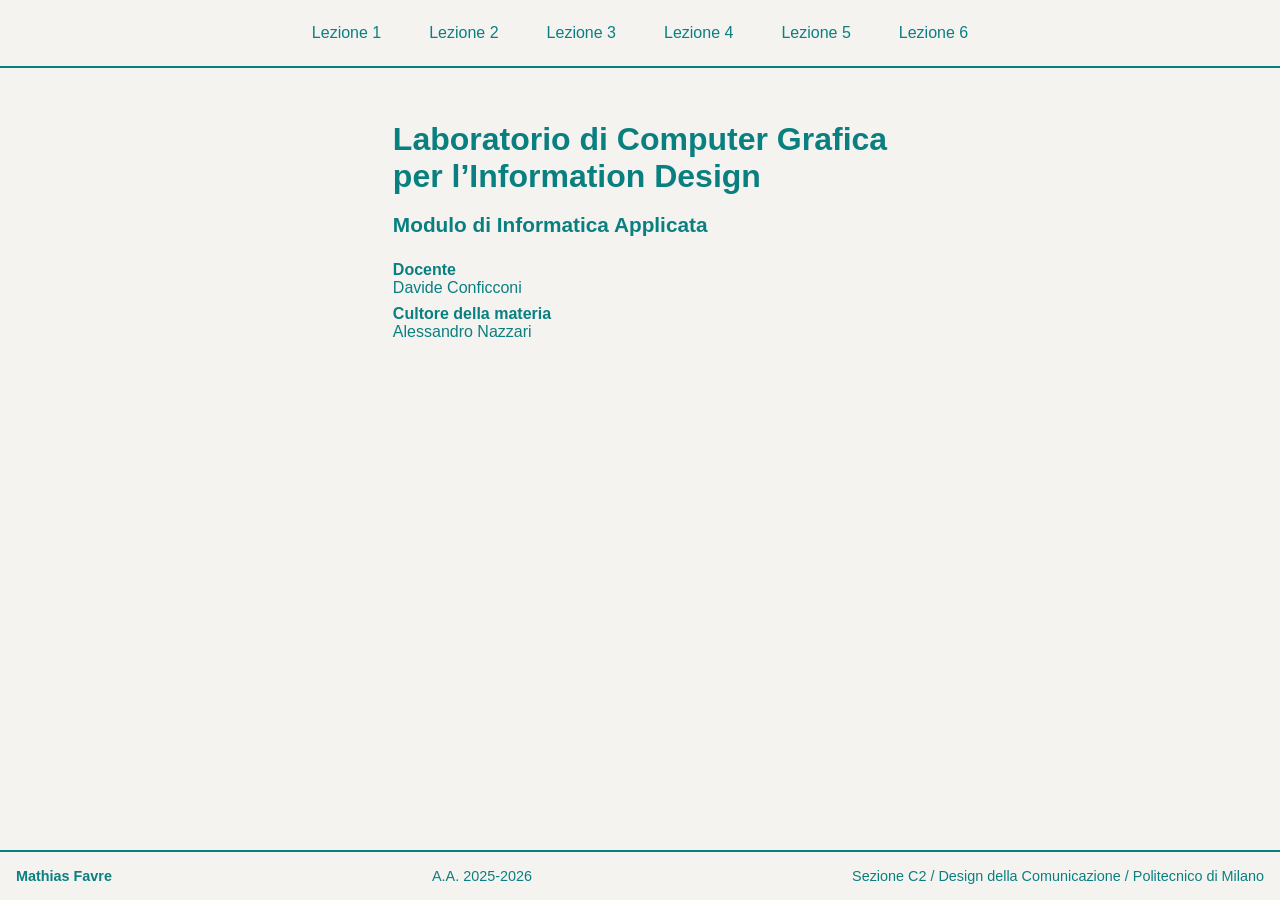
==== index.html @ 3937c914 "Update index.html" ====
<!DOCTYPE html>
<html lang="it">
<head>
  <meta charset="UTF-8">
  <title>Laboratorio di Computer Grafica</title>
  <link rel="stylesheet" href="index.css">
</head>
<body>
  <!-- Navbar -->
  <nav class="navbar">
    <a href="#">Lezione 1</a>
    <a href="#">Lezione 2</a>
    <a href="#">Lezione 3</a>
    <a href="#">Lezione 4</a>
    <a href="#">Lezione 5</a>
    <a href="#">Lezione 6</a>
  </nav>

  <!-- Contenuto principale -->
  <main class="content">
    <h1>Laboratorio di Computer Grafica<br>per l’Information Design</h1>
    <h2>Modulo di Informatica Applicata</h2>
    <p><strong>Docente</strong><br>Davide Conficconi</p>
    <p><strong>Cultore della materia</strong><br>Alessandro Nazzari</p>
  </main>

  <!-- Footer -->
  <footer class="footer">
    <div class="footer-left"><strong>Mathias Favre</strong></div>
    <div class="footer-center">A.A. 2025-2026</div>
    <div class="footer-right">Sezione C2 / Design della Comunicazione / Politecnico di Milano</div>
  </footer>
</body>
</html>
---- index.css ----
/* Stile generale */
body {
  margin: 0;
  padding: 0;
  font-family: Neue Haas Grotesk, Helvetica Neue, Helvetica, Arial, sans-serif;
  background-color: #f5f3f0; /* grigio chiaro caldo */
  color: #0a7f80; /* verdeacqua scuro */
  display: flex;
  flex-direction: column;
  min-height: 100vh;
}

/* Navbar */
.navbar {
  display: flex;
  justify-content: center;
  gap: 1rem;
  padding: 1rem;
  background: transparent;
  border-bottom: solid 2px #0a7f80;
}

.navbar a {
  text-decoration: none;
  color: #0a7f80;
  padding: 0.5rem 1rem;
  border-radius: 6px;
  transition: all 0.3s ease;
}

.navbar a:hover {
  background-color: #0a7f80;
  color: #f5f3f0;
}

/* Contenuto principale */
.content {
  flex: 1;
  max-width: 800px;
  margin: 2rem auto;
  text-align: left;
}

.content h1 {
  font-size: 2rem;
  margin-bottom: 1rem;
}

.content h2 {
  font-size: 1.3rem;
  margin-bottom: 1.5rem;
}

.content p {
  margin: 0.5rem 0;
  font-size: 1rem;
}

/* Footer */
.footer {
  display: flex;
  justify-content: space-between;
  align-items: center;
  padding: 1rem;
  font-size: 0.9rem;
  background: transparent;
  border-top: 2px solid #0a7f80;
}

.footer-left {
  text-align: left;
}

.footer-center {
  text-align: center;
  flex-grow: 1;
}

.footer-right {
  text-align: right;
}
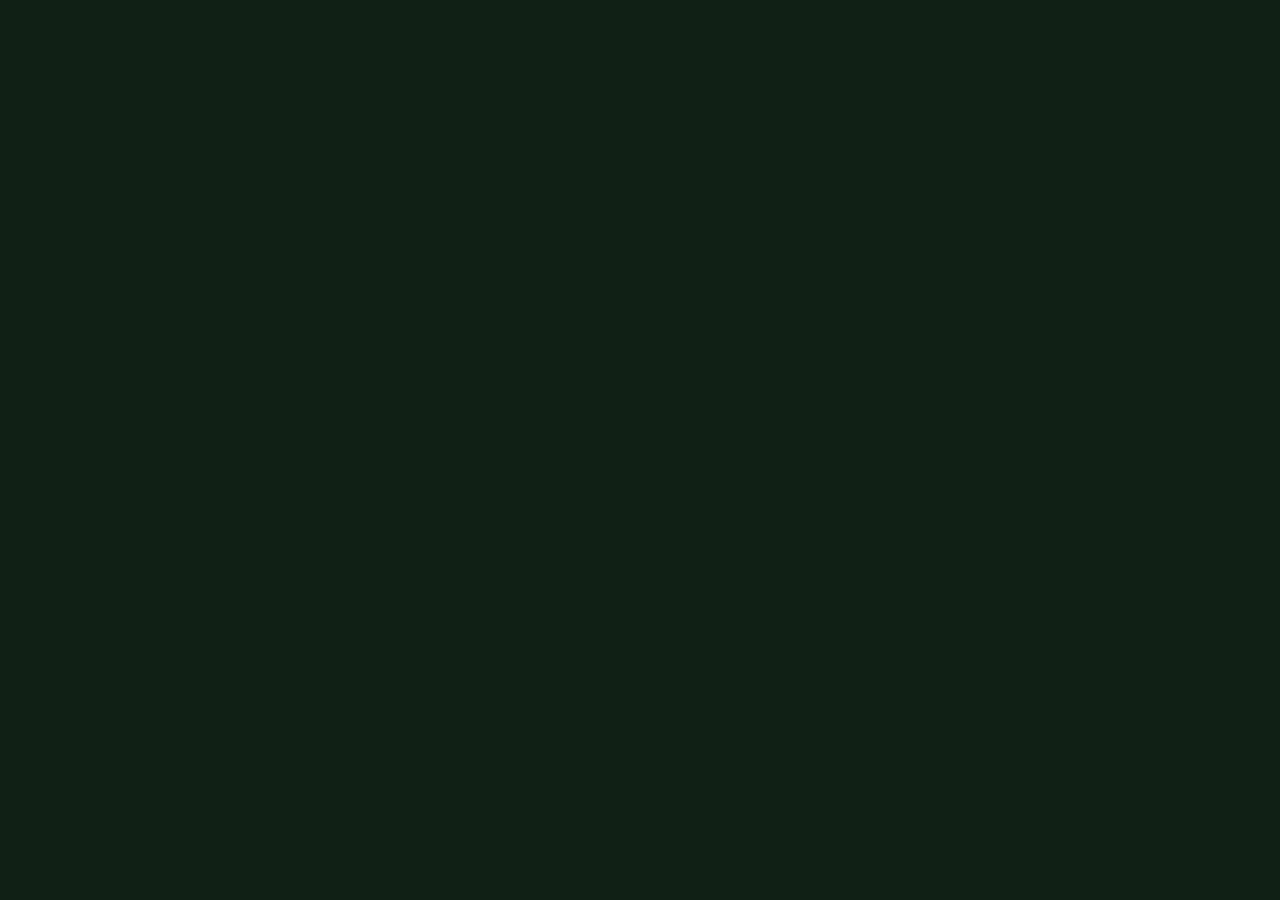
==== commit a75f5062: "Add files via upload" ====
--- a/index.html
+++ b/index.html
@@ -1,34 +1,28 @@
 <!DOCTYPE html>
 <html lang="it">
-<head>
-  <meta charset="UTF-8">
-  <title>Laboratorio di Computer Grafica</title>
-  <link rel="stylesheet" href="index.css">
-</head>
-<body>
-  <!-- Navbar -->
-  <nav class="navbar">
-    <a href="#">Lezione 1</a>
-    <a href="#">Lezione 2</a>
-    <a href="#">Lezione 3</a>
-    <a href="#">Lezione 4</a>
-    <a href="#">Lezione 5</a>
-    <a href="#">Lezione 6</a>
-  </nav>
+  <head>
+    <meta charset="UTF-8" />
+    <meta name="viewport" content="width=device-width, initial-scale=1.0" />
+    <title>Challenge 3</title>
 
-  <!-- Contenuto principale -->
-  <main class="content">
-    <h1>Laboratorio di Computer Grafica<br>per l’Information Design</h1>
-    <h2>Modulo di Informatica Applicata</h2>
-    <p><strong>Docente</strong><br>Davide Conficconi</p>
-    <p><strong>Cultore della materia</strong><br>Alessandro Nazzari</p>
-  </main>
+    <!-- Carica p5.js prima del tuo sketch -->
+    <script src="https://cdnjs.cloudflare.com/ajax/libs/p5.js/1.9.0/p5.min.js"></script>
+    <script src="sketch.js" defer></script>
 
-  <!-- Footer -->
-  <footer class="footer">
-    <div class="footer-left"><strong>Mathias Favre</strong></div>
-    <div class="footer-center">A.A. 2025-2026</div>
-    <div class="footer-right">Sezione C2 / Design della Comunicazione / Politecnico di Milano</div>
-  </footer>
-</body>
+    <style>
+      html, body {
+        margin: 0;
+        padding: 0;
+        background-color: #102015;
+        overflow: hidden;
+      }
+      canvas {
+        display: block;
+        margin: 0 auto;
+      }
+    </style>
+  </head>
+
+  <body>
+  </body>
 </html>
